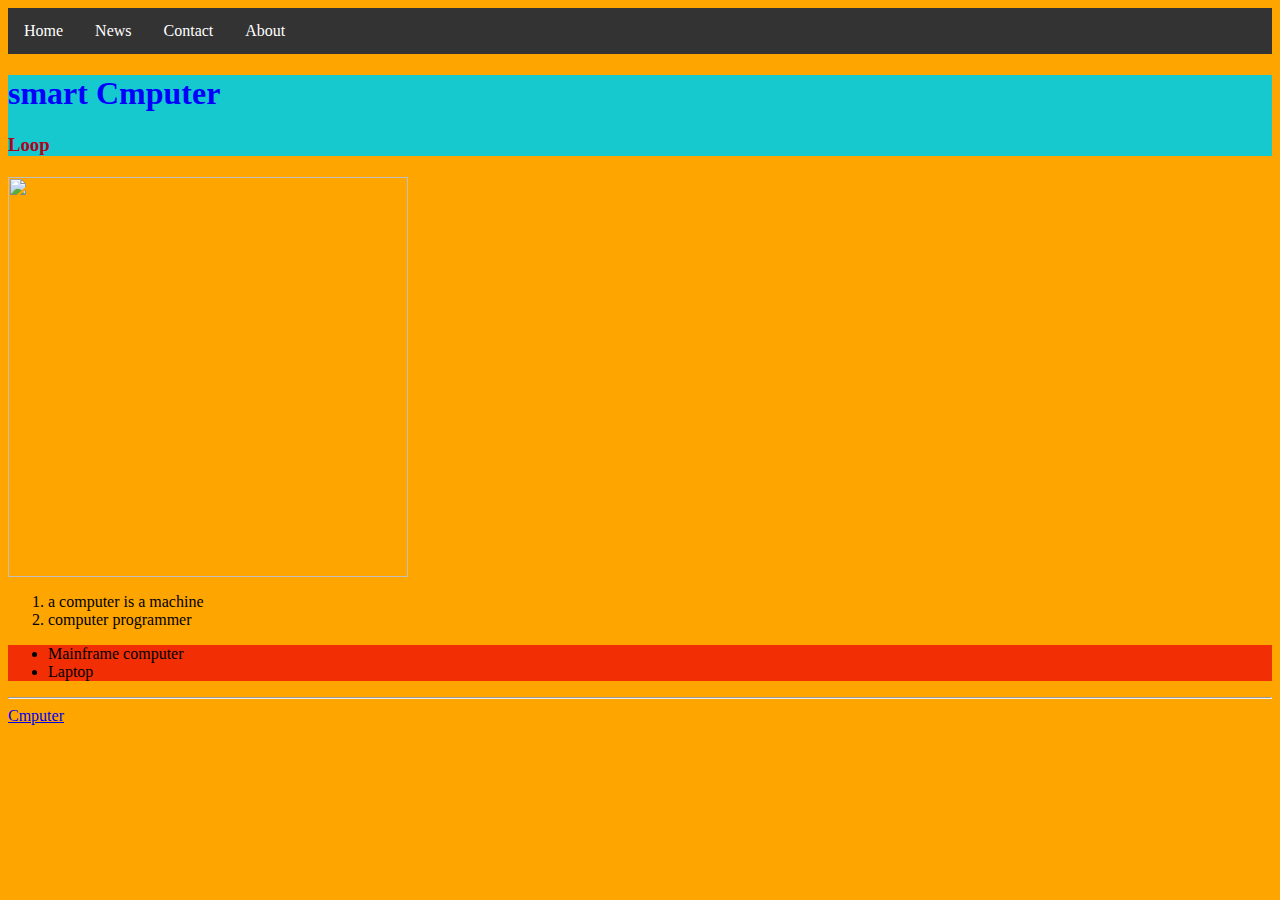
==== index.html @ 31a815c1 "Add files via upload" ====
<html>
  <head>
    <link rel="preconnect" href="https://fonts.googleapis.com" />
    <link rel="preconnect" href="https://fonts.gstatic.com" crossorigin />
    <link
      href="https://fonts.googleapis.com/css2?family=Doto:wght@100..900&family=Lacquer&family=Lato:ital,wght@0,100;0,300;0,400;0,700;0,900;1,100;1,300;1,400;1,700;1,900&family=Playfair+Display:ital,wght@0,400..900;1,400..900&family=Sixtyfour+Convergence&display=swap"
      rel="stylesheet"
    />
    <title>.Rayan</title>

    <link rel="stylesheet" href="style.css" />

    <link rel="preconnect" href="https://fonts.googleapis.com" />
    <link rel="preconnect" href="https://fonts.gstatic.com" crossorigin />
    <link
      href="https://fonts.googleapis.com/css2?family=Ojuju:wght@200..800&family=Sixtyfour+Convergence&display=swap"
      rel="stylesheet"
    />
  </head>

  <body>
    <ul id="nav">
      <li id="nav-list"><a class="active" href="#home">Home</a></li>
      <li id="nav-list"><a href="news.html">News</a></li>
      <li id="nav-list"><a href="#contact">Contact</a></li>
      <li id="nav-list"><a href="#about">About</a></li>
    </ul>
    <div id="Rayan" <div>
      <h1>smart Cmputer</h1>
      <h2></h2>
      <h3>Loop</h3>
      <h4></h4>
    </div>
    <div id"photo"
    <div>
      <img
      src="https://assets.enterprisestorageforum.com/uploads/2023/12/esf_20231201-types-of-computer-memory.png"
      width="400"
      src="https://www.ituonline.com/blogs/what-does-it-mean-for-computers/"
      width="400"
    </div>
    <ol>
      <li>a computer is a machine</li>
      <li>computer programmer</li>
    </ol>
    <div id="Mainframe" <div>
      <ul>
        <li>Mainframe computer</li>
        <li>Laptop</li>
      </ul>
    </div>

    <hr />

    <a <hr />
    <a
      href="https://www.pcpitstop.com.au/wp-content/uploads/2021/01/home-gamining-computer-1-600px.jpg"
    >
      Cmputer</a
    >
  </body>
</html>
---- style.css ----
h1 {
  color: blue;
}
p {
  color: rgba(175, 0, 0, 0.712);
}
body {
  background-color: orange;
}
h3 {
  color: rgb(179, 0, 27);
}
h2 {
  color: rgb(227, 100, 20);
}
h4 {
  color: rgb(15, 76, 92);
}

#nav {
  list-style-type: none;
  margin: 0;
  padding: 0;
  overflow: hidden;
  background-color: #333;
}

#nav-list {
  float: left;
}

#nav-list a {
  display: block;
  color: white;
  text-align: center;
  padding: 14px 16px;
  text-decoration: none;
}

#nav-list a:hover {
  background-color: #0a0a0a;
}
#Rayan{background-color: #16c9cf;
}
#photo{background-color: #025a0af0;
}
#Mainframe{background-color: #ee0707bf;
}
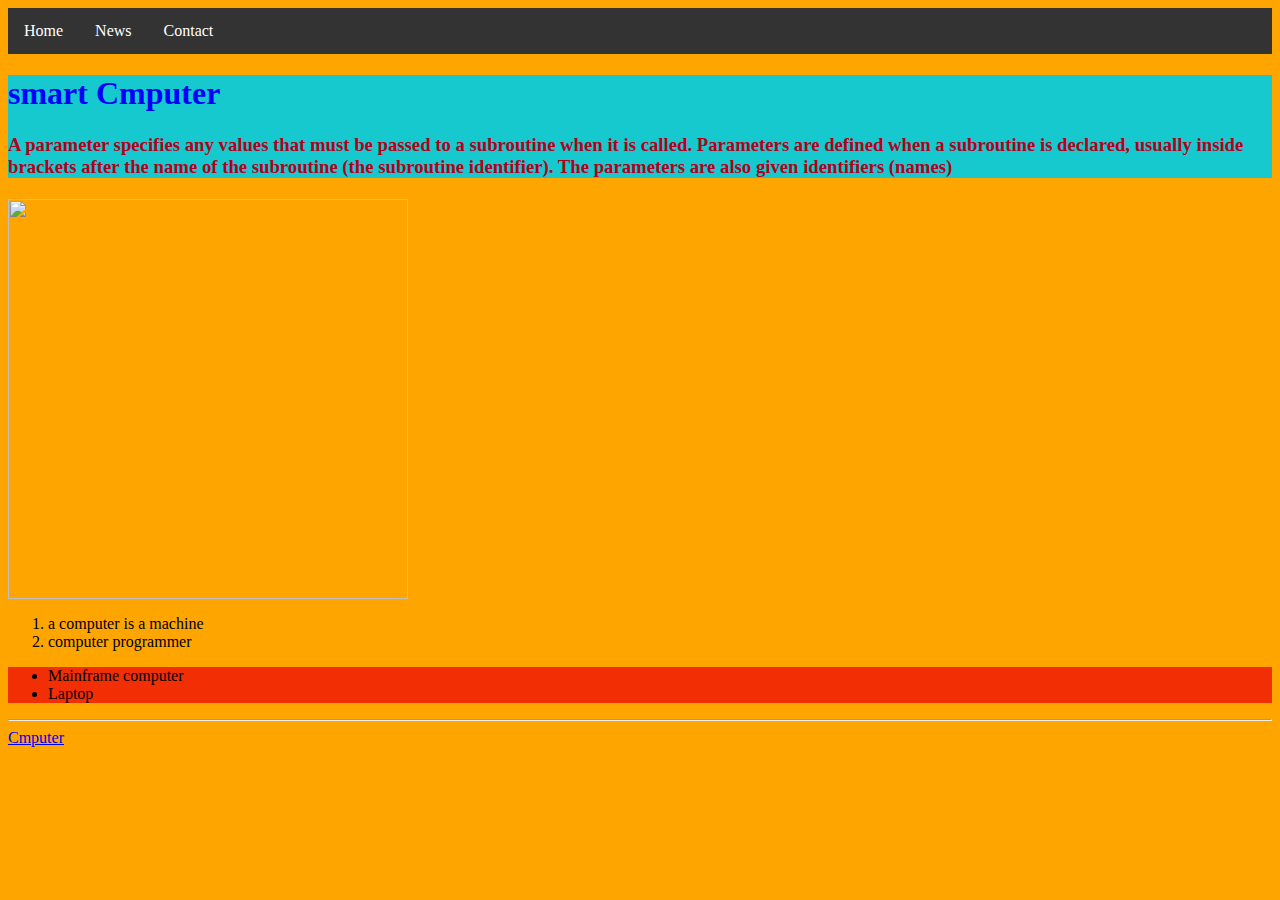
==== commit 768324bc: "Add files via upload" ====
--- a/index.html
+++ b/index.html
@@ -22,13 +22,14 @@
     <ul id="nav">
       <li id="nav-list"><a class="active" href="#home">Home</a></li>
       <li id="nav-list"><a href="news.html">News</a></li>
-      <li id="nav-list"><a href="#contact">Contact</a></li>
-      <li id="nav-list"><a href="#about">About</a></li>
+      <li id="nav-list"><a href="contact.html">Contact</a></li>
+      
     </ul>
     <div id="Rayan" <div>
       <h1>smart Cmputer</h1>
       <h2></h2>
-      <h3>Loop</h3>
+      <h3>
+        A parameter specifies any values that must be passed to a subroutine when it is called. Parameters are defined when a subroutine is declared, usually inside brackets after the name of the subroutine (the subroutine identifier). The parameters are also given identifiers (names)</h3>
       <h4></h4>
     </div>
     <div id"photo"
--- a/style.css
+++ b/style.css
@@ -47,3 +47,4 @@
 #Mainframe{background-color: #ee0707bf;
 }
 
+
